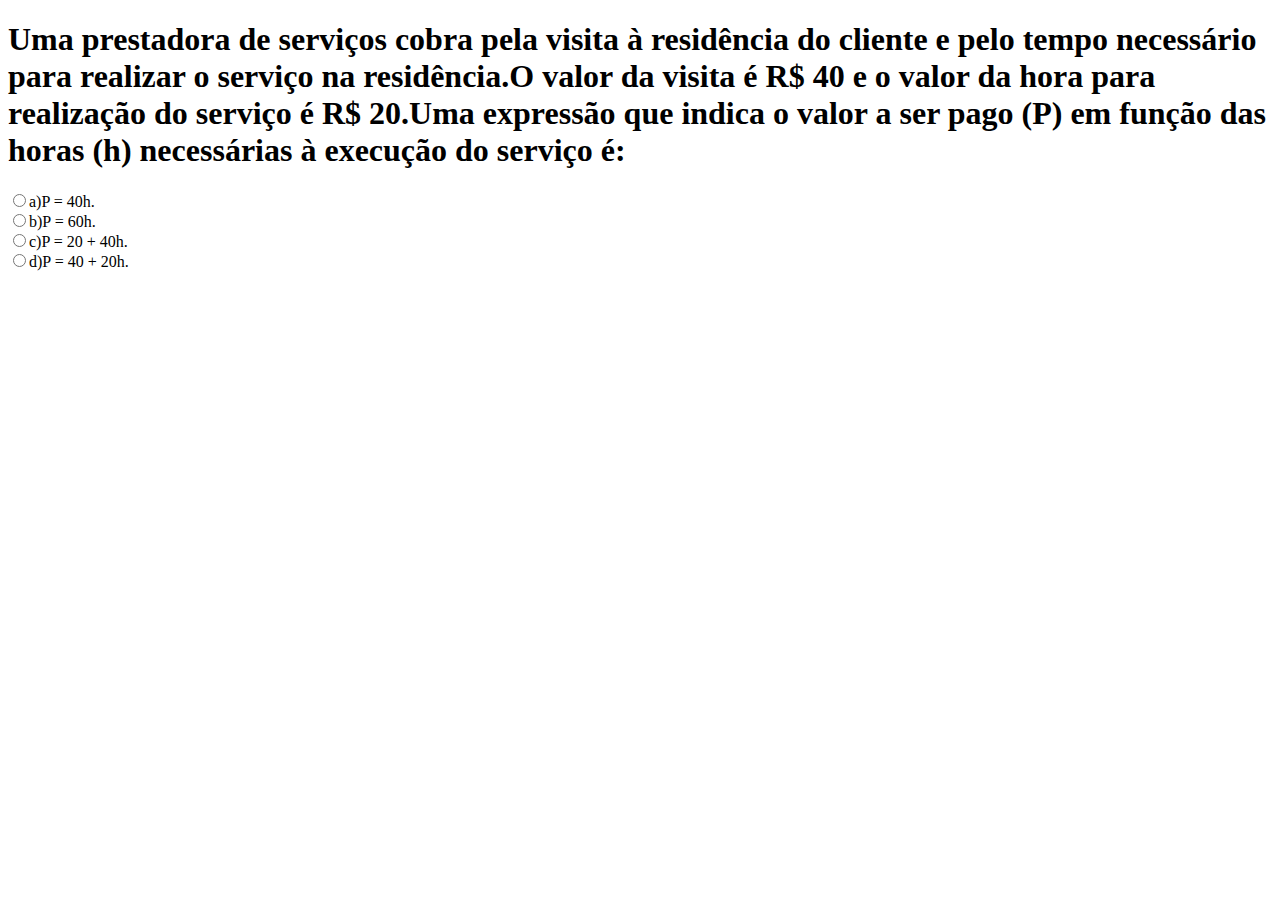
==== projeto7.html @ 4e6a6549 "Add files via upload" ====
<!DOCTYPE html>
<html lang="en">
<head>
    <meta charset="UTF-8">
    <meta name="viewport" content="width=device-width, initial-scale=1.0">
    <title>Document</title>
</head>
<body onload="inclui_nome()">
   
    <script src="script.js"></script>

    <p id="marcacao_nome"></p>

    <form>
        <h1> Uma prestadora de serviços cobra pela visita à residência do cliente e pelo tempo necessário para realizar o serviço na residência.O valor da visita é R$ 40 e o valor da hora para realização do serviço é R$ 20.Uma expressão que indica o valor a ser pago (P) em função das horas (h) necessárias à execução do serviço é:</h1>
        <input type="radio" name="quest_1" value="errada">a)P = 40h. <br>
        <input type="radio" name="quest_1" value="errada">b)P = 60h. <br>
        <input type="radio" name="quest_1" value="errada">c)P = 20 + 40h. <br>
        <input type="radio" name="quest_1" value="correta">d)P = 40 + 20h. <br>
       
    </form>
   
</body>
</html>
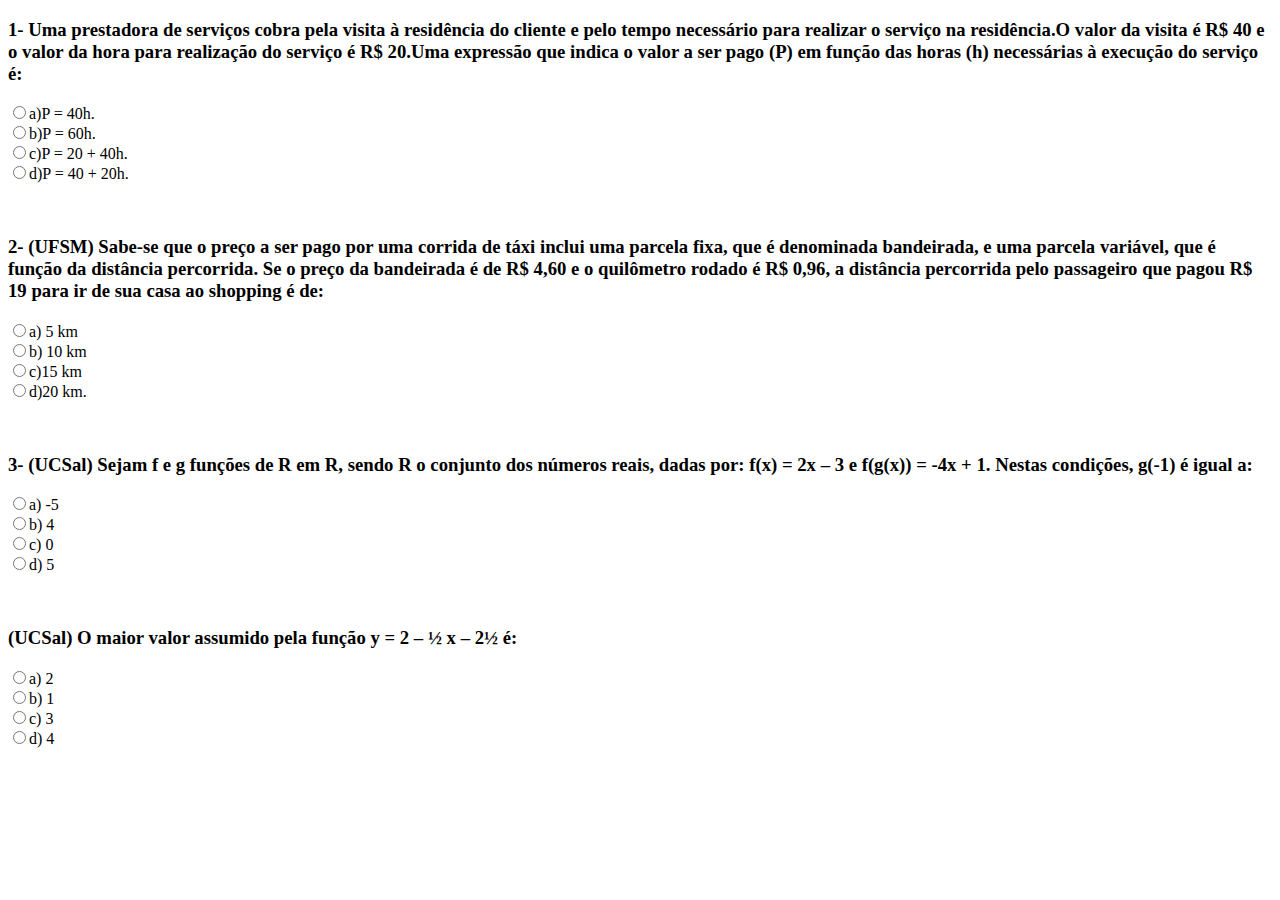
==== commit 41641e3a: "Add files via upload" ====
--- a/projeto7.html
+++ b/projeto7.html
@@ -12,12 +12,35 @@
     <p id="marcacao_nome"></p>
 
     <form>
-        <h1> Uma prestadora de serviços cobra pela visita à residência do cliente e pelo tempo necessário para realizar o serviço na residência.O valor da visita é R$ 40 e o valor da hora para realização do serviço é R$ 20.Uma expressão que indica o valor a ser pago (P) em função das horas (h) necessárias à execução do serviço é:</h1>
+        <h3> 1- Uma prestadora de serviços cobra pela visita à residência do cliente e pelo tempo necessário para realizar o serviço na residência.O valor da visita é R$ 40 e o valor da hora para realização do serviço é R$ 20.Uma expressão que indica o valor a ser pago (P) em função das horas (h) necessárias à execução do serviço é:</h3>
         <input type="radio" name="quest_1" value="errada">a)P = 40h. <br>
         <input type="radio" name="quest_1" value="errada">b)P = 60h. <br>
         <input type="radio" name="quest_1" value="errada">c)P = 20 + 40h. <br>
         <input type="radio" name="quest_1" value="correta">d)P = 40 + 20h. <br>
-       
+        <p id="resp_correta_1" class="verde"></p><p id="resp_errada_1" class="vermelho"></p><br>
+
+        <h3> 2- (UFSM) Sabe-se que o preço a ser pago por uma corrida de táxi inclui uma parcela fixa, que é denominada bandeirada, e uma parcela variável, que é função da distância percorrida. Se o preço da bandeirada é de R$ 4,60 e o quilômetro rodado é R$ 0,96, a distância percorrida pelo passageiro que pagou R$ 19 para ir de sua casa ao shopping é de:</h3>
+        <input type="radio" name="quest_1" value="errada">a) 5 km <br>
+        <input type="radio" name="quest_1" value="errada">b) 10 km <br>
+        <input type="radio" name="quest_1" value="correta">c)15 km <br>
+        <input type="radio" name="quest_1" value="errada">d)20 km. <br>
+        <p id="resp_correta_1" class="verde"></p><p id="resp_errada_1" class="vermelho"></p><br>
+
+        <h3> 3- (UCSal) Sejam f e g funções de R em R, sendo R o conjunto dos números reais, dadas por:
+            f(x) = 2x – 3 e f(g(x)) = -4x + 1. Nestas condições, g(-1) é igual a:</h3>
+        <input type="radio" name="quest_1" value="errada">a) -5 <br>
+        <input type="radio" name="quest_1" value="correta">b) 4  <br>
+        <input type="radio" name="quest_1" value="errada">c) 0<br>
+        <input type="radio" name="quest_1" value="errada">d) 5 <br>
+        <p id="resp_correta_1" class="verde"></p><p id="resp_errada_1" class="vermelho"></p><br>
+
+        <h3>  (UCSal) O maior valor assumido pela função y = 2 – ½ x – 2½ é:</h3>
+        <input type="radio" name="quest_1" value="correta">a) 2 <br>
+        <input type="radio" name="quest_1" value="errada">b) 1  <br>
+        <input type="radio" name="quest_1" value="correta">c) 3 <br>
+        <input type="radio" name="quest_1" value="errada">d) 4 <br>
+        <p id="resp_correta_1" class="verde"></p><p id="resp_errada_1" class="vermelho"></p><br>
+        
     </form>
    
 </body>
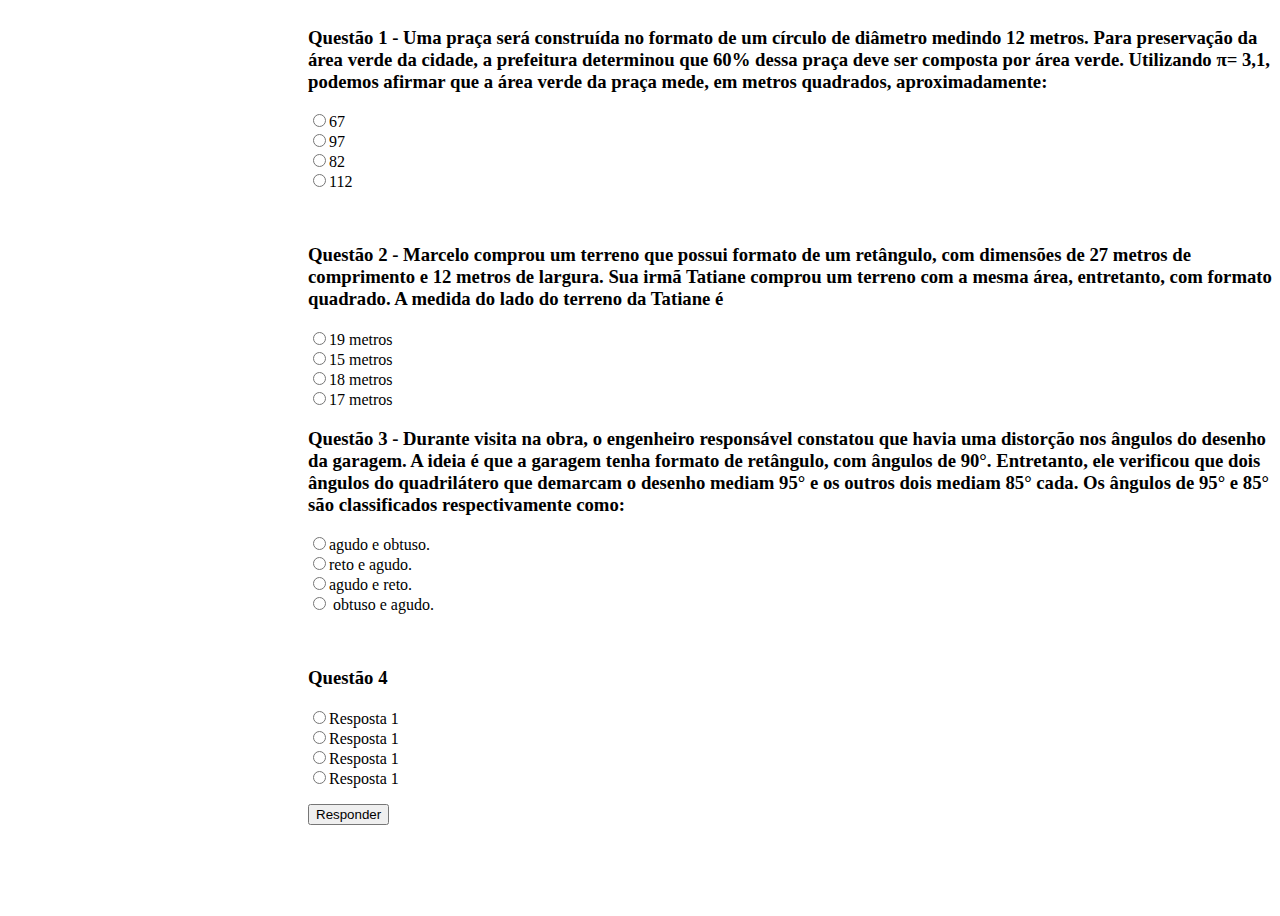
==== commit 1dc016e0: "Add files via upload" ====
--- a/projeto7.html
+++ b/projeto7.html
@@ -1,45 +1,48 @@
 <!DOCTYPE html>
-<html lang="en">
+<html lang="pt-br">
 <head>
     <meta charset="UTF-8">
     <meta name="viewport" content="width=device-width, initial-scale=1.0">
+    <link rel="stylesheet" href="style.css">
     <title>Document</title>
 </head>
 <body onload="inclui_nome()">
-   
+
     <script src="script.js"></script>
 
     <p id="marcacao_nome"></p>
 
     <form>
-        <h3> 1- Uma prestadora de serviços cobra pela visita à residência do cliente e pelo tempo necessário para realizar o serviço na residência.O valor da visita é R$ 40 e o valor da hora para realização do serviço é R$ 20.Uma expressão que indica o valor a ser pago (P) em função das horas (h) necessárias à execução do serviço é:</h3>
-        <input type="radio" name="quest_1" value="errada">a)P = 40h. <br>
-        <input type="radio" name="quest_1" value="errada">b)P = 60h. <br>
-        <input type="radio" name="quest_1" value="errada">c)P = 20 + 40h. <br>
-        <input type="radio" name="quest_1" value="correta">d)P = 40 + 20h. <br>
+        <h3>Questão 1 - Uma praça será construída no formato de um círculo de diâmetro medindo 12 metros. Para preservação da área verde da cidade, a prefeitura determinou que 60% dessa praça deve ser composta por área verde. Utilizando π= 3,1, podemos afirmar que a área verde da praça mede, em metros quadrados, aproximadamente:</h3>
+        <input type="radio" name="quest_1" value="correta">67 <br>
+        <input type="radio" name="quest_1" value="errada">97 <br>
+        <input type="radio" name="quest_1" value="errada">82 <br>
+        <input type="radio" name="quest_1" value="errada">112 <br>
         <p id="resp_correta_1" class="verde"></p><p id="resp_errada_1" class="vermelho"></p><br>
 
-        <h3> 2- (UFSM) Sabe-se que o preço a ser pago por uma corrida de táxi inclui uma parcela fixa, que é denominada bandeirada, e uma parcela variável, que é função da distância percorrida. Se o preço da bandeirada é de R$ 4,60 e o quilômetro rodado é R$ 0,96, a distância percorrida pelo passageiro que pagou R$ 19 para ir de sua casa ao shopping é de:</h3>
-        <input type="radio" name="quest_1" value="errada">a) 5 km <br>
-        <input type="radio" name="quest_1" value="errada">b) 10 km <br>
-        <input type="radio" name="quest_1" value="correta">c)15 km <br>
-        <input type="radio" name="quest_1" value="errada">d)20 km. <br>
-        <p id="resp_correta_1" class="verde"></p><p id="resp_errada_1" class="vermelho"></p><br>
+        <h3>Questão 2 - Marcelo comprou um terreno que possui formato de um retângulo, com dimensões de 27 metros de comprimento e 12 metros de largura. Sua irmã Tatiane comprou um terreno com a mesma área, entretanto, com formato quadrado. A medida do lado do terreno da Tatiane é</h3>
+        <input type="radio" name="quest_2" value="errada">19 metros <br>
+        <input type="radio" name="quest_2" value="errada">15 metros <br>
+        <input type="radio" name="quest_2" value="correta">18 metros <br>
+        <input type="radio" name="quest_2" value="errada">17 metros <br>
+        <p id="resp_correta_2" class="verde"></p><p id="resp_errada_2" class="vermelho"></p>
 
-        <h3> 3- (UCSal) Sejam f e g funções de R em R, sendo R o conjunto dos números reais, dadas por:
-            f(x) = 2x – 3 e f(g(x)) = -4x + 1. Nestas condições, g(-1) é igual a:</h3>
-        <input type="radio" name="quest_1" value="errada">a) -5 <br>
-        <input type="radio" name="quest_1" value="correta">b) 4  <br>
-        <input type="radio" name="quest_1" value="errada">c) 0<br>
-        <input type="radio" name="quest_1" value="errada">d) 5 <br>
-        <p id="resp_correta_1" class="verde"></p><p id="resp_errada_1" class="vermelho"></p><br>
+        <h3>Questão 3 - Durante visita na obra, o engenheiro responsável constatou que havia uma distorção nos ângulos do desenho da garagem. A ideia é que a garagem tenha formato de retângulo, com ângulos de 90°. Entretanto, ele verificou que dois ângulos do quadrilátero que demarcam o desenho mediam 95° e os outros dois mediam 85° cada. Os ângulos de 95° e 85° são classificados respectivamente como:</h3>
+        <input type="radio" name="quest_3" value="errada">agudo e obtuso. <br>
+        <input type="radio" name="quest_3" value="errada">reto e agudo. <br>
+        <input type="radio" name="quest_3" value="errada">agudo e reto. <br>
+        <input type="radio" name="quest_3" value="correta"> obtuso e agudo. <br>
+        <p id="resp_correta_3" class="verde"></p><p id="resp_errada_3" class="vermelho"></p><br>
 
-        <h3>  (UCSal) O maior valor assumido pela função y = 2 – ½ x – 2½ é:</h3>
-        <input type="radio" name="quest_1" value="correta">a) 2 <br>
-        <input type="radio" name="quest_1" value="errada">b) 1  <br>
-        <input type="radio" name="quest_1" value="correta">c) 3 <br>
-        <input type="radio" name="quest_1" value="errada">d) 4 <br>
-        <p id="resp_correta_1" class="verde"></p><p id="resp_errada_1" class="vermelho"></p><br>
+        <h3>Questão 4</h3>
+        <input type="radio" name="quest_4" value="correta">Resposta 1 <br>
+        <input type="radio" name="quest_4" value="errada">Resposta 1 <br>
+        <input type="radio" name="quest_4" value="errada">Resposta 1 <br>
+        <input type="radio" name="quest_4" value="errada">Resposta 1 <br>
+        <p id="resp_correta_4" class="verde"></p><p id="resp_errada_4" class="vermelho"></p>
+
+         <p id="quantos_acertos"></p>
+            <button type="button" onclick="funcao_resposta()">Responder</button>
         
     </form>
    
--- a/style.css
+++ b/style.css
@@ -0,0 +1,71 @@
+.verde{
+    color: green;
+}
+.vermelho{
+    color: red;
+}
+
+header{
+    grid-area: cabe;
+    background-color: blue;
+}
+main{
+    grid-area: prin;
+    background-color: red;
+}
+footer{
+    grid-area: roda;
+    background-color: black;
+}
+section{
+    grid-area: secn;
+    background-color: aquamarine;
+    display: none;
+}
+body{
+    display: grid;
+    grid-template-areas: 
+    "cabe cabe"
+    "brac prin"
+    "roda roda";
+    grid-template-rows: 200px 500px 200px;
+    grid-template-columns: 300px auto;
+}
+header img{
+    height: 150px;
+    width: auto;
+}
+@media only screen and (max-width: 820px) {
+    body{
+        grid-template-areas: 
+        "cabe"
+        "brac"
+        "prin"
+        "roda";
+        grid-template-columns: 1fr;
+        grid-template-rows: 200px 50px 500px 200px;
+    }   
+    header img{
+        display: none;
+    } 
+}
+@media only screen and (max-width: 480px) {
+    body{
+        grid-template-areas: 
+        "secn"
+        "prin"
+        "roda";
+        grid-template-columns: 1fr;
+        grid-template-rows: 100px 500px 100px;
+    }
+    section{
+        display: flex;
+    }
+    aside{
+        display: none;
+    }
+    header{
+        display: none;
+    }
+    
+}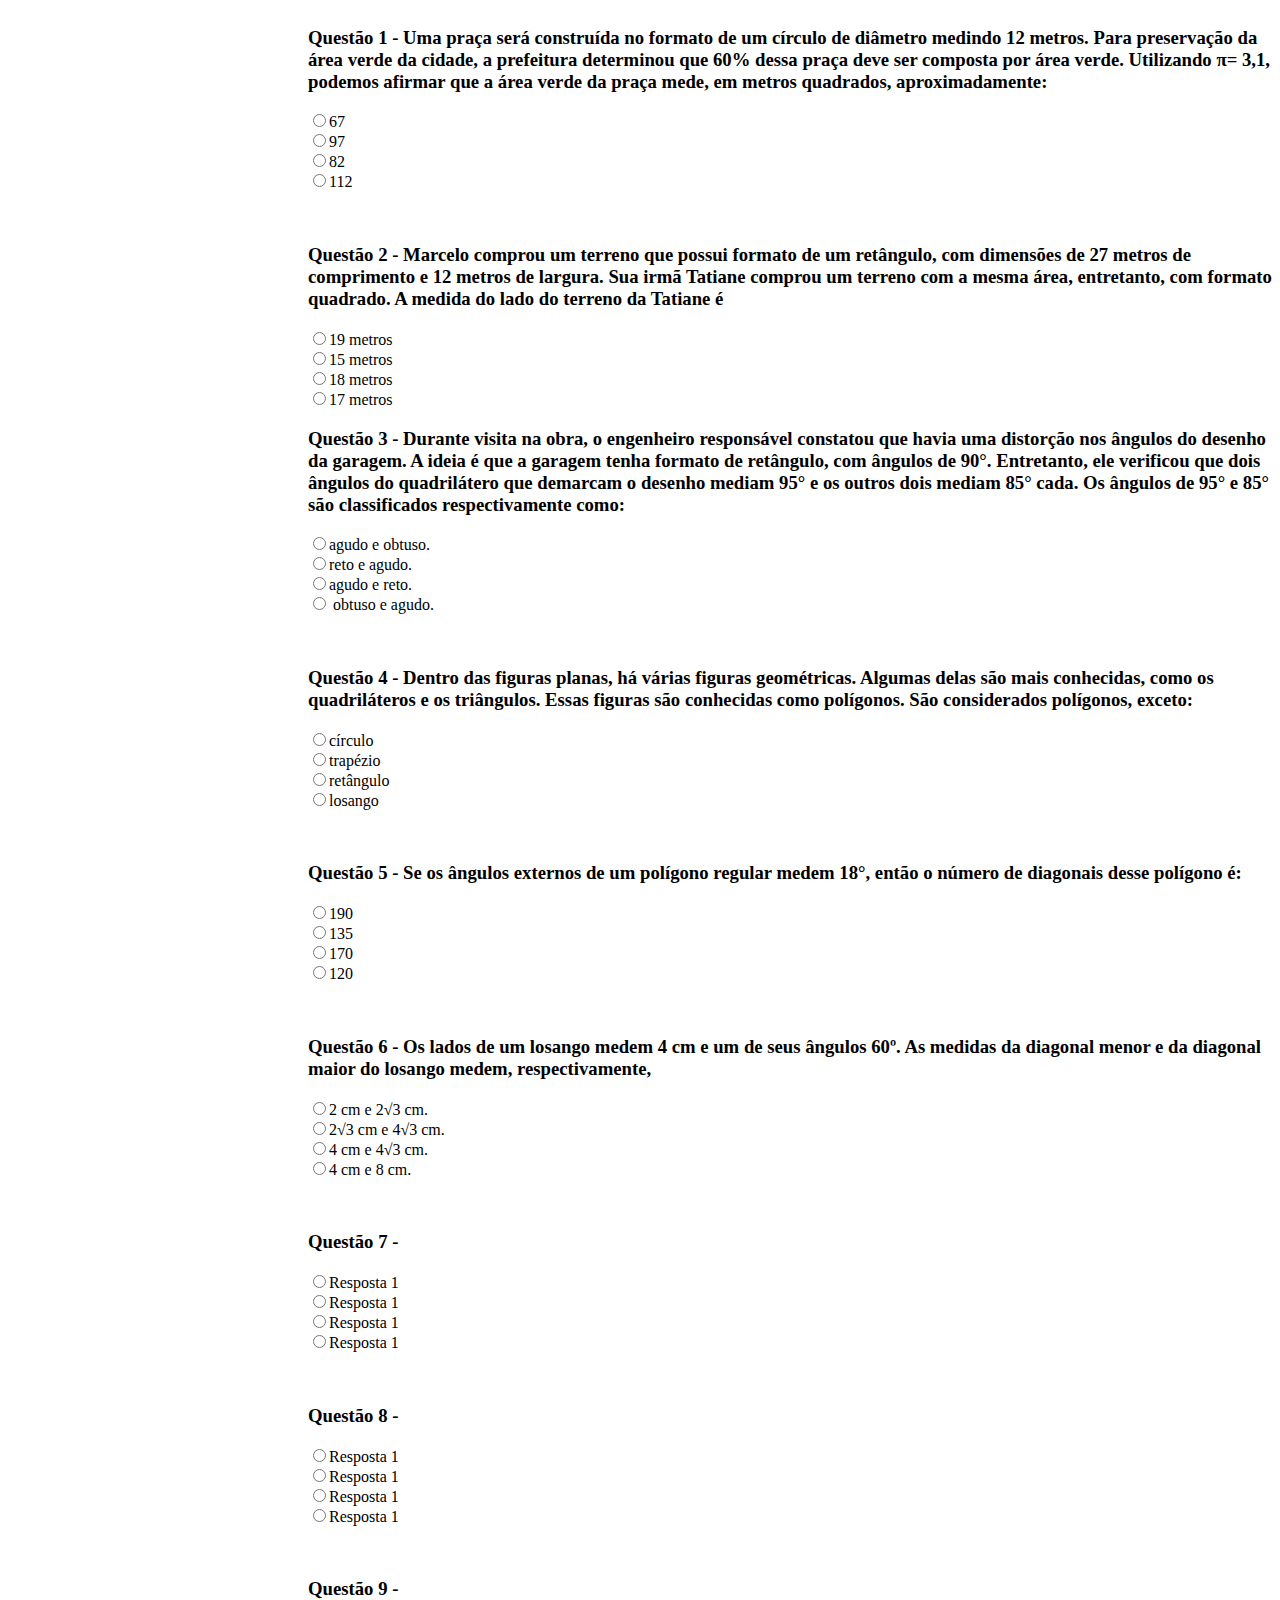
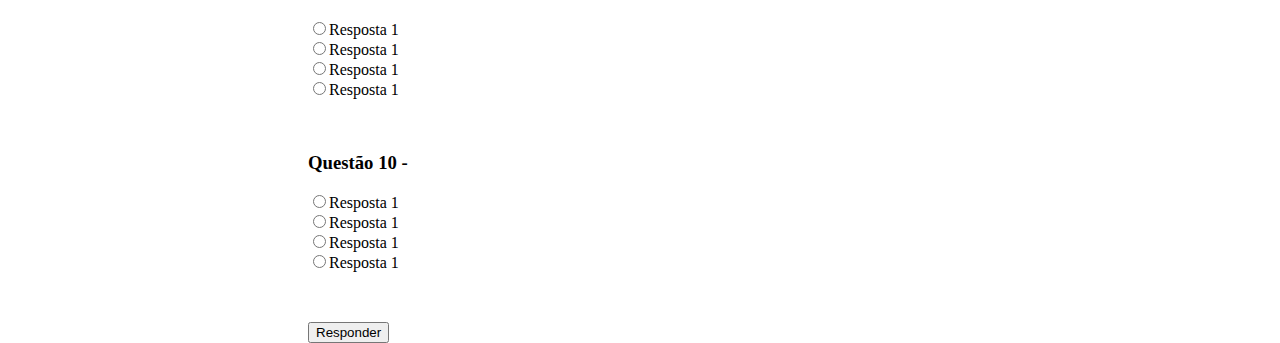
==== commit 1b7c8527: "Add files via upload" ====
--- a/projeto7.html
+++ b/projeto7.html
@@ -34,12 +34,54 @@
         <input type="radio" name="quest_3" value="correta"> obtuso e agudo. <br>
         <p id="resp_correta_3" class="verde"></p><p id="resp_errada_3" class="vermelho"></p><br>
 
-        <h3>Questão 4</h3>
+        <h3>Questão 4 - Dentro das figuras planas, há várias figuras geométricas. Algumas delas são mais conhecidas, como os quadriláteros e os triângulos. Essas figuras são conhecidas como polígonos. São considerados polígonos, exceto:</h3>
+        <input type="radio" name="quest_4" value="correta">círculo <br>
+        <input type="radio" name="quest_4" value="errada">trapézio <br>
+        <input type="radio" name="quest_4" value="errada">retângulo <br>
+        <input type="radio" name="quest_4" value="errada">losango <br>
+        <p id="resp_correta_4" class="verde"></p><p id="resp_errada_4" class="vermelho"></p><br>
+
+        <h3>Questão 5 - Se os ângulos externos de um polígono regular medem 18°, então o número de diagonais desse polígono é:</h3>
+        <input type="radio" name="quest_4" value="errada">190 <br>
+        <input type="radio" name="quest_4" value="errada">135 <br>
+        <input type="radio" name="quest_4" value="correta">170 <br>
+        <input type="radio" name="quest_4" value="errada">120 <br>
+        <p id="resp_correta_4" class="verde"></p><p id="resp_errada_4" class="vermelho"></p><br>
+
+        <h3>Questão 6 -  Os lados de um losango medem 4 cm e um de seus ângulos 60º. As medidas da diagonal menor e da diagonal maior do losango medem, respectivamente,</h3>
+        <input type="radio" name="quest_4" value="errada">2 cm e 2√3 cm. <br>
+        <input type="radio" name="quest_4" value="errada">2√3 cm e 4√3 cm. <br>
+        <input type="radio" name="quest_4" value="correta">4 cm e 4√3 cm. <br>
+        <input type="radio" name="quest_4" value="errada">4 cm e 8 cm. <br>
+        <p id="resp_correta_4" class="verde"></p><p id="resp_errada_4" class="vermelho"></p><br>
+
+        <h3>Questão 7 - </h3>
         <input type="radio" name="quest_4" value="correta">Resposta 1 <br>
         <input type="radio" name="quest_4" value="errada">Resposta 1 <br>
         <input type="radio" name="quest_4" value="errada">Resposta 1 <br>
         <input type="radio" name="quest_4" value="errada">Resposta 1 <br>
-        <p id="resp_correta_4" class="verde"></p><p id="resp_errada_4" class="vermelho"></p>
+        <p id="resp_correta_4" class="verde"></p><p id="resp_errada_4" class="vermelho"></p><br>
+
+        <h3>Questão 8 -</h3>
+        <input type="radio" name="quest_4" value="correta">Resposta 1 <br>
+        <input type="radio" name="quest_4" value="errada">Resposta 1 <br>
+        <input type="radio" name="quest_4" value="errada">Resposta 1 <br>
+        <input type="radio" name="quest_4" value="errada">Resposta 1 <br>
+        <p id="resp_correta_4" class="verde"></p><p id="resp_errada_4" class="vermelho"></p><br>
+
+        <h3>Questão 9 -</h3>
+        <input type="radio" name="quest_4" value="correta">Resposta 1 <br>
+        <input type="radio" name="quest_4" value="errada">Resposta 1 <br>
+        <input type="radio" name="quest_4" value="errada">Resposta 1 <br>
+        <input type="radio" name="quest_4" value="errada">Resposta 1 <br>
+        <p id="resp_correta_4" class="verde"></p><p id="resp_errada_4" class="vermelho"></p><br>
+
+        <h3>Questão 10 -</h3>
+        <input type="radio" name="quest_4" value="correta">Resposta 1 <br>
+        <input type="radio" name="quest_4" value="errada">Resposta 1 <br>
+        <input type="radio" name="quest_4" value="errada">Resposta 1 <br>
+        <input type="radio" name="quest_4" value="errada">Resposta 1 <br>
+        <p id="resp_correta_4" class="verde"></p><p id="resp_errada_4" class="vermelho"></p><br>
 
          <p id="quantos_acertos"></p>
             <button type="button" onclick="funcao_resposta()">Responder</button>
--- a/style.css
+++ b/style.css
@@ -7,12 +7,23 @@
 
 header{
     grid-area: cabe;
-    background-color: blue;
+    background-color: steelblue;
+    text-align: center;
+    font-family: 'Lucida Sans', 'Lucida Sans Regular', 'Lucida Grande', 'Lucida Sans Unicode', Geneva, Verdana, sans-serif;
+    font-size: 25px;
+    border-radius: 20px;
 }
 main{
     grid-area: prin;
-    background-color: red;
+    background-color: rgb(255, 255, 255);
+    text-align: center;
+    font-family: 'Lucida Sans', 'Lucida Sans Regular', 'Lucida Grande', 'Lucida Sans Unicode', Geneva, Verdana, sans-serif;
 }
+
+h1{
+    color: midnightblue;
+}
+
 footer{
     grid-area: roda;
     background-color: black;
@@ -26,7 +37,7 @@
     display: grid;
     grid-template-areas: 
     "cabe cabe"
-    "brac prin"
+    "prin prin"
     "roda roda";
     grid-template-rows: 200px 500px 200px;
     grid-template-columns: 300px auto;
@@ -39,7 +50,6 @@
     body{
         grid-template-areas: 
         "cabe"
-        "brac"
         "prin"
         "roda";
         grid-template-columns: 1fr;
@@ -61,11 +71,11 @@
     section{
         display: flex;
     }
-    aside{
-        display: none;
-    }
+    
     header{
         display: none;
     }
     
-}+}
+
+
